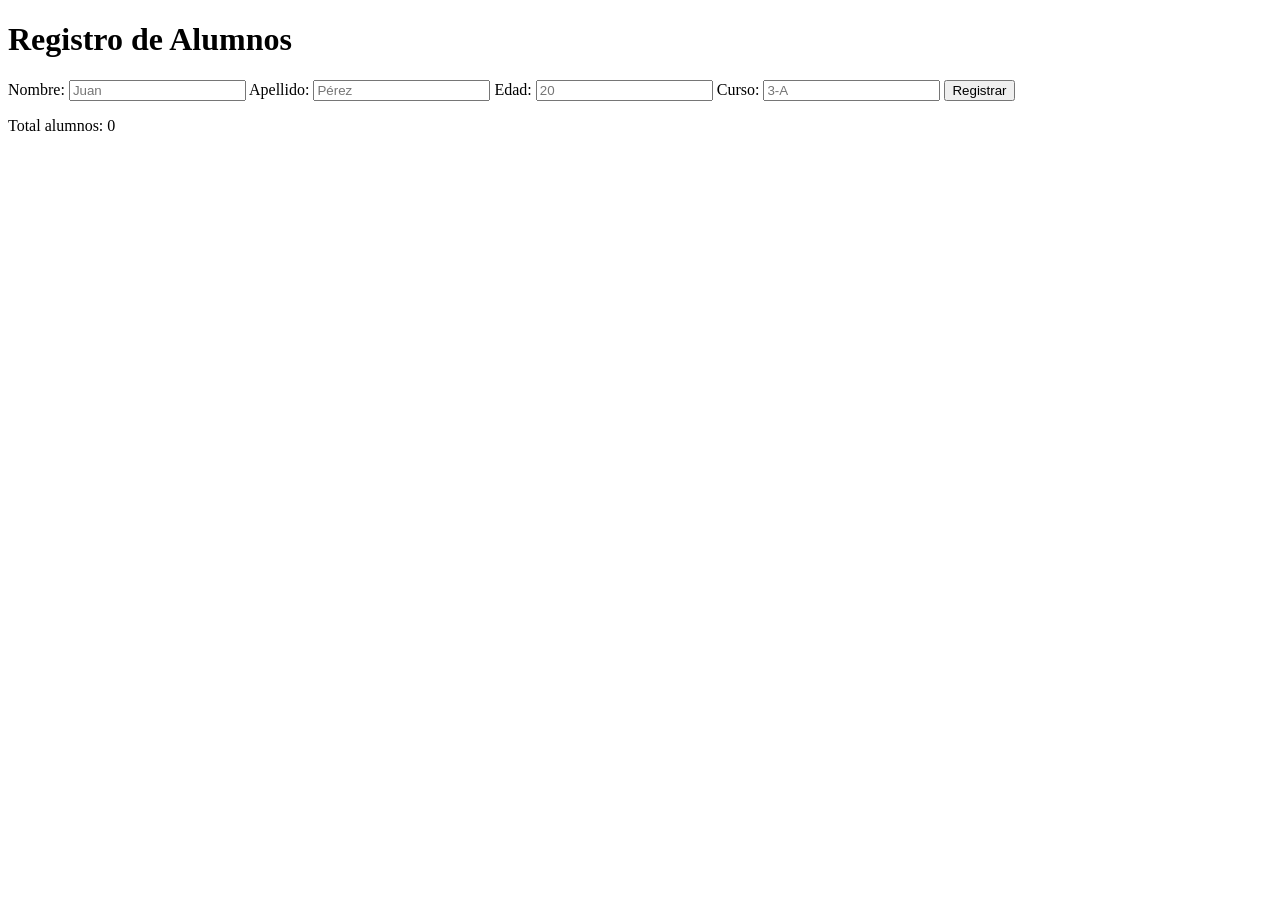
==== index.html @ 7f5c7534 "agregue estilos css" ====
<!DOCTYPE html>
<html lang="es">
<head>
    <meta charset="UTF-8">
    <meta name="viewport" content="width=device-width, initial-scale=1.0">
    <title>Registro de Alumnos - PARCIAL 1</title>
    <link rel="stylesheet" href="css/index.css">
    <link rel="icon" type="image/x-icon" href="../assets/favicon/formularioFavIcon.png">
</head>
<body>
    <h1>Registro de Alumnos</h1>  

    <form id="formularioRegistro"> 
        <label for="nombre">Nombre:</label>
        <input id="nombre" type="text" placeholder="Juan" required>

        <label for="apellido">Apellido:</label>
        <input id="apellido" type="text" placeholder="Pérez" required>

        <label for="edad">Edad:</label>
        <input id="edad" type="number" placeholder="20" required>

        <label for="curso">Curso:</label>
        <input id="curso" type="text" placeholder="3-A" required>

        <button type="submit">Registrar</button>
    </form>

    <p>Total alumnos: <span id="totalAlumnos">0</span></p> 
    
    <div id="listaAlumnos"></div>

    <script src="js/scripts.js"></script>            
</body>
</html>
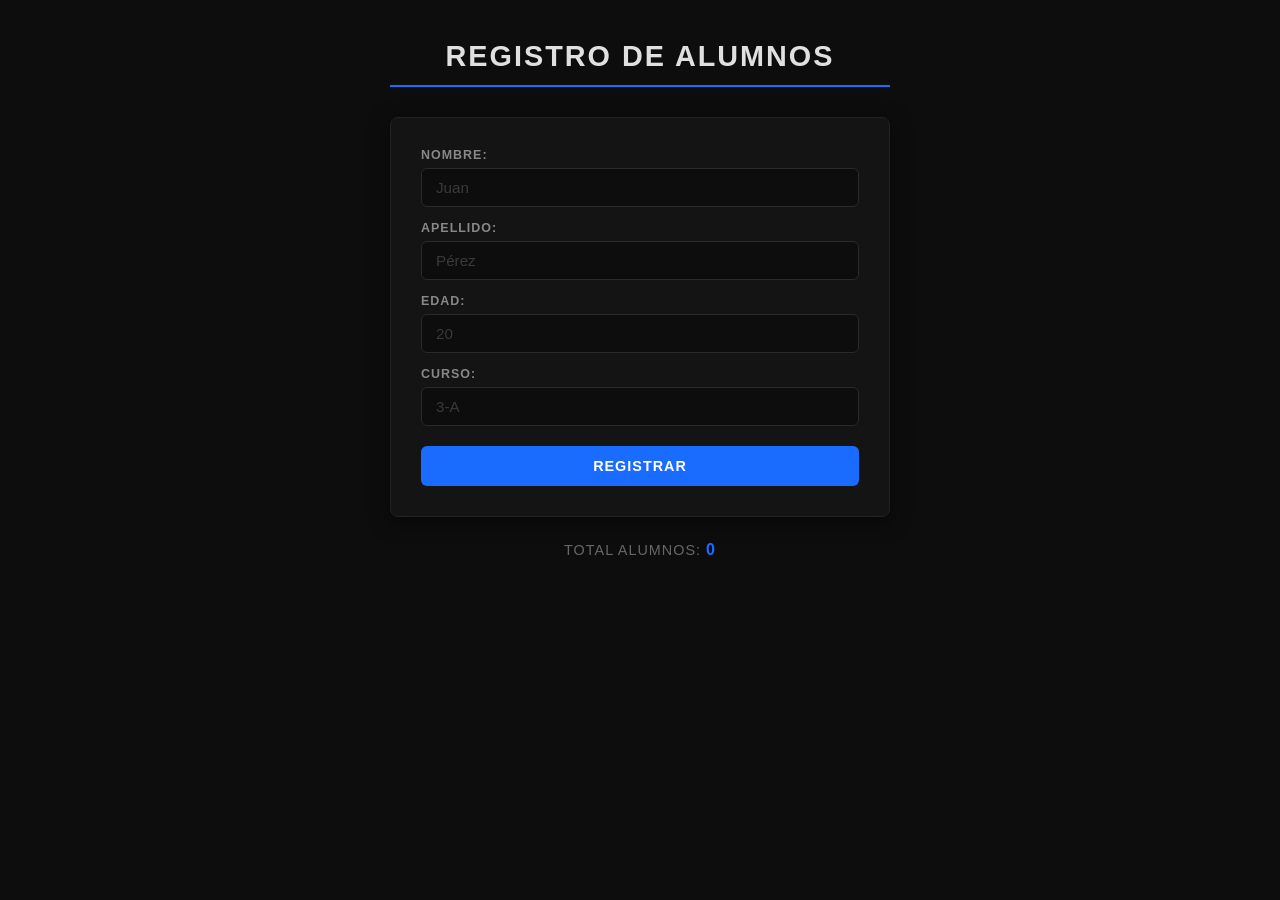
==== commit c36efb73: "Corrijo error de ruta en index.html" ====
--- a/index.html
+++ b/index.html
@@ -4,7 +4,7 @@
     <meta charset="UTF-8">
     <meta name="viewport" content="width=device-width, initial-scale=1.0">
     <title>Registro de Alumnos - PARCIAL 1</title>
-    <link rel="stylesheet" href="css/index.css">
+    <link rel="stylesheet" href="css/components/index.css">
     <link rel="icon" type="image/x-icon" href="../assets/favicon/formularioFavIcon.png">
 </head>
 <body>
--- a/css/components/index.css
+++ b/css/components/index.css
@@ -0,0 +1,186 @@
+/*  RESET Y BASE  */
+* {
+    margin: 0;
+    padding: 0;
+    box-sizing: border-box ;
+}
+
+body {
+    background-color: #0d0d0d;
+    color: #e0e0e0;
+    font-family: 'Segoe UI', Tahoma, Geneva, Verdana, sans-serif;
+    min-height: 100vh;
+    padding: 40px 20px;
+    display: flex;
+    flex-direction: column ;
+    align-items: center;
+}
+
+/*  TÍTULO  */
+h1 {
+    font-size: 1.8rem;
+    color: #e0e0e0;
+    margin-bottom: 30px;
+    text-align: center;
+    letter-spacing: 2px;
+    text-transform: uppercase;
+    border-bottom: 2px solid #1a6bff;
+    padding-bottom: 12px;
+    width: 100%;
+    max-width: 500px;
+}
+
+/*  FORMULARIO  */
+#formularioRegistro {
+    background-color: #141414;
+    border: 1px solid #222222;
+    border-radius: 8px;
+    padding: 30px;
+    width: 100%;
+    max-width: 500px;
+    display: flex;
+    flex-direction: column;
+    gap: 14px;
+    box-shadow: 0 4px 20px rgba(0, 0, 0, 0.5);
+}
+
+label {
+    font-size: 0.78rem;
+    color: #888888;
+    font-weight: 600;
+    text-transform: uppercase;
+    letter-spacing: 1px;
+    margin-bottom: -8px;
+}
+
+input {
+    background-color: #0d0d0d;
+    border: 1px solid #2a2a2a;
+    border-radius: 6px;
+    padding: 10px 14px;
+    color: #e0e0e0;
+    font-size: 0.95rem;
+    transition: border-color 0.2s, box-shadow 0.2s;
+    outline: none;
+}
+
+input:focus {
+    border-color: #1a6bff;
+    box-shadow: 0 0 0 3px rgba(26, 107, 255, 0.15);
+}
+
+input::placeholder {
+    color: #3a3a3a;
+}
+
+/*  BOTÓN REGISTRAR  */
+button[type="submit"] {
+    margin-top: 6px;
+    background-color: #1a6bff;
+    color: #fff;
+    border: none;
+    border-radius: 6px;
+    padding: 12px;
+    font-size: 0.9rem;
+    font-weight: 600;
+    cursor: pointer;
+    letter-spacing: 1px;
+    text-transform: uppercase;
+    transition: background-color 0.2s, transform 0.1s;
+}
+
+button[type="submit"]:hover {
+    background-color: #0055dd;
+    transform: translateY(-1px);
+}
+
+button[type="submit"]:active {
+    transform: translateY(0);
+}
+
+/*  TOTAL ALUMNOS  */
+p {
+    margin-top: 24px;
+    font-size: 0.9rem;
+    color: #666666;
+    text-transform: uppercase;
+    letter-spacing: 1px;
+}
+
+#totalAlumnos {
+    color: #1a6bff;
+    font-weight: 700;
+    font-size: 1rem;
+}
+
+/*  LISTA DE ALUMNOS  */
+#listaAlumnos {
+    margin-top: 20px;
+    width: 100%;
+    max-width: 500px;
+    display: flex;
+    flex-direction: column;
+    gap: 10px;
+}
+
+/*  TARJETA DE ALUMNO  */
+.alumno-card {
+    background-color: #141414;
+    border: 1px solid #222222;
+    border-left: 3px solid #1a6bff;
+    border-radius: 6px;
+    padding: 14px 18px;
+    display: flex;
+    justify-content: space-between;
+    align-items: center;
+    transition: border-color 0.2s;
+}
+
+.alumno-card:hover {
+    border-color: #1a6bff;
+}
+
+.alumno-info {
+    display: flex;
+    flex-direction: column;
+    gap: 4px;
+}
+
+.alumno-nombre {
+    font-size: 0.95rem;
+    font-weight: 600;
+    color: #e0e0e0;
+}
+
+.alumno-detalle {
+    font-size: 0.8rem;
+    color: #555555;
+}
+
+/*  BOTÓN ELIMINAR  */
+.btn-eliminar {
+    background-color: transparent;
+    border: 1px solid #2a2a2a;
+    color: #555555;
+    border-radius: 4px;
+    padding: 5px 12px;
+    font-size: 0.8rem;
+    cursor: pointer;
+    transition: border-color 0.2s, color 0.2s;
+}
+
+.btn-eliminar:hover {
+    border-color: #ff3b3b;
+    color: #ff3b3b;
+}
+
+/*  VALIDACIÓN - clases dinámicas  */
+input.input-error {
+    border-color: #ff3b3b;
+    box-shadow: 0 0 0 3px rgba(255, 59, 59, 0.15);
+}
+
+input.input-ok {
+    border-color: #00c853;
+    box-shadow: 0 0 0 3px rgba(0, 200, 83, 0.1);
+}
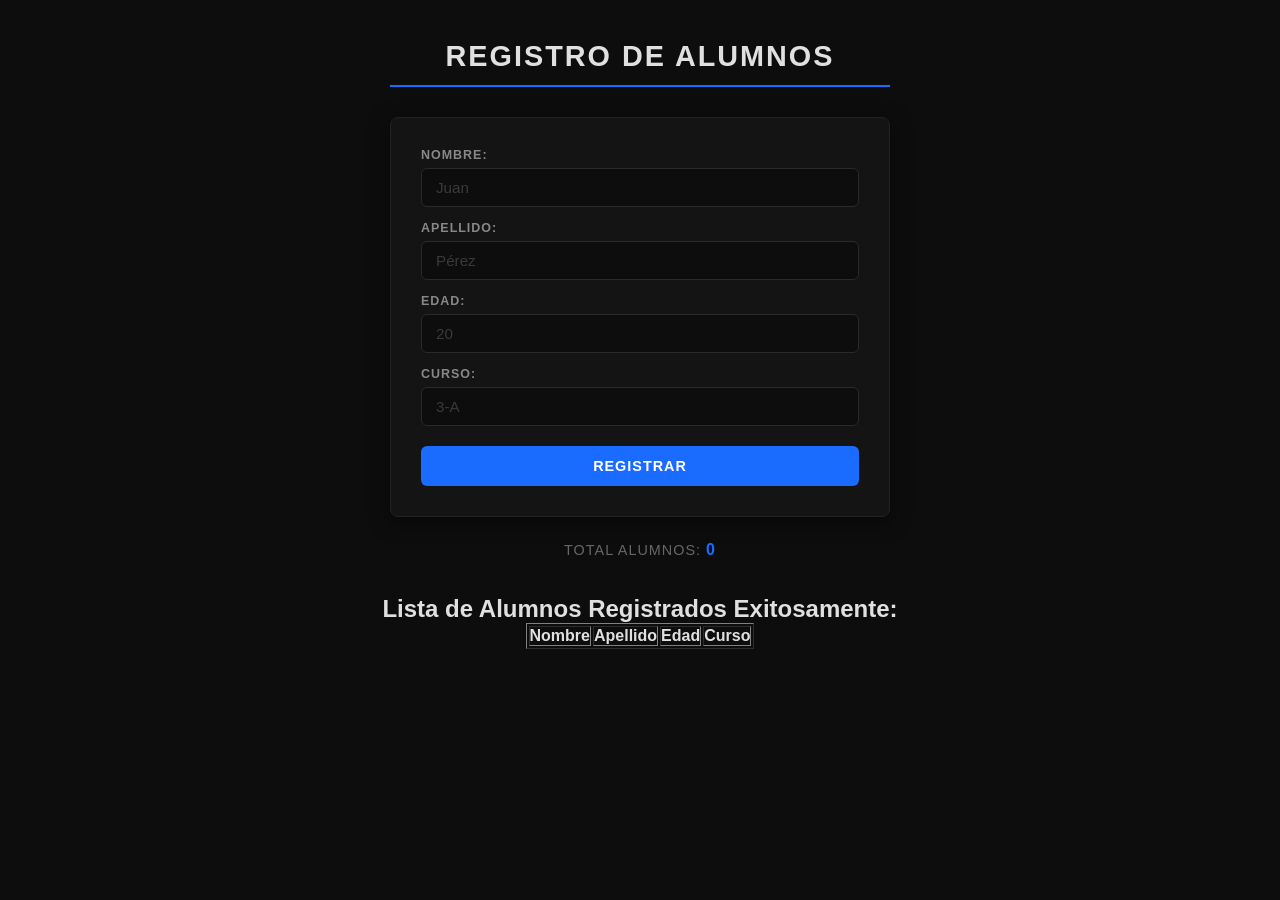
==== commit 2ccbf2f7: "cambie manera de enlistar alumnos, cree tabla" ====
--- a/index.html
+++ b/index.html
@@ -27,8 +27,21 @@
     </form>
 
     <p>Total alumnos: <span id="totalAlumnos">0</span></p> 
+    <br><br>
+
+    <h2>Lista de Alumnos Registrados Exitosamente:</h2>
     
-    <div id="listaAlumnos"></div>
+    <table border="1"> 
+        <thead>
+            <tr>
+                <th>Nombre</th>
+                <th>Apellido</th>
+                <th>Edad</th>
+                <th>Curso</th>
+            </tr>
+        </thead>
+        <tbody id="listaAlumnosRegistrados"></tbody> 
+    </table>
 
     <script src="js/scripts.js"></script>            
 </body>
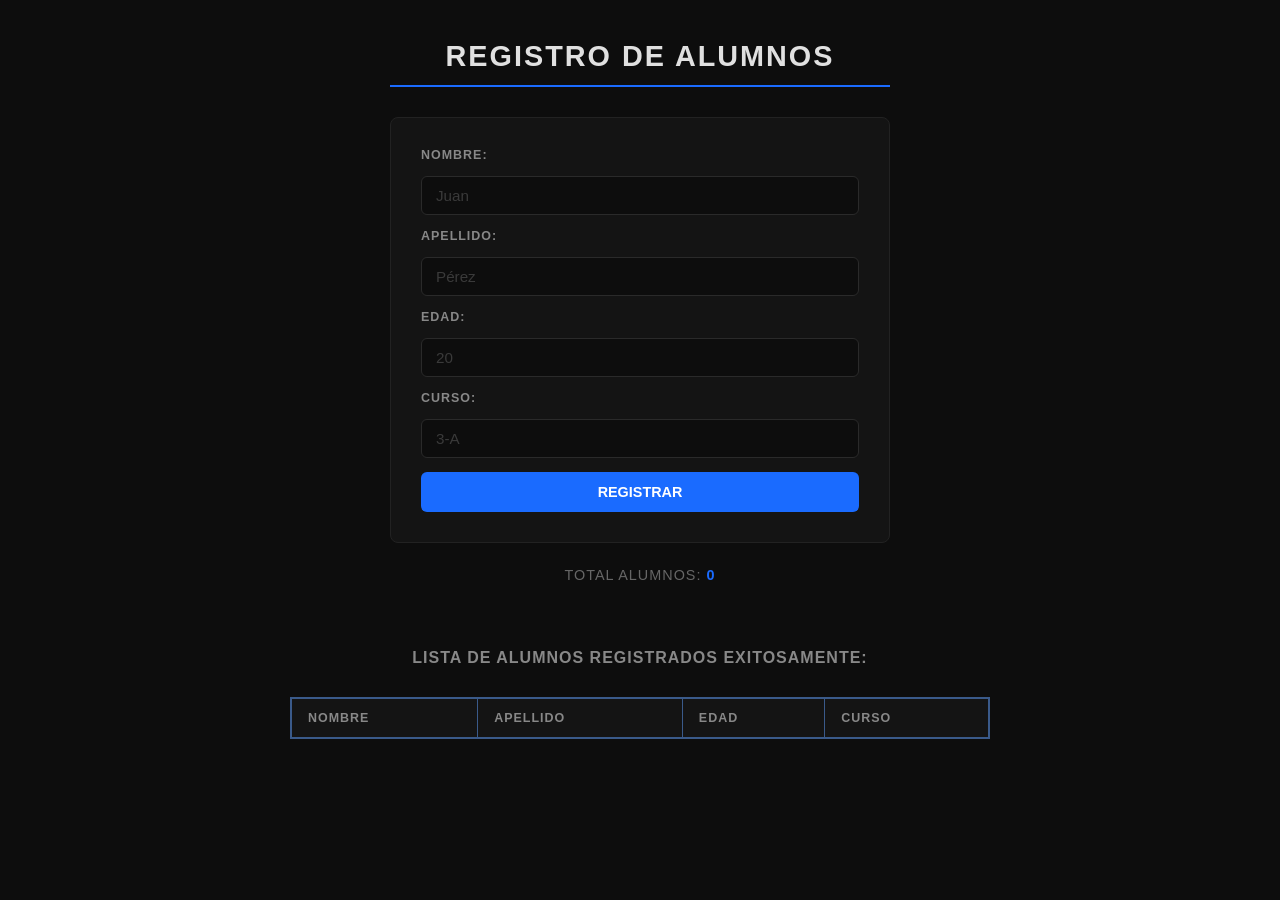
==== commit cb849379: "Estilos css organizados en components" ====
--- a/index.html
+++ b/index.html
@@ -4,7 +4,10 @@
     <meta charset="UTF-8">
     <meta name="viewport" content="width=device-width, initial-scale=1.0">
     <title>Registro de Alumnos - PARCIAL 1</title>
-    <link rel="stylesheet" href="css/components/index.css">
+    <link rel="stylesheet" href="css/index.css">
+    <link rel="stylesheet" href="css/components/formulario.css">
+    <link rel="stylesheet" href="css/components/tabla.css">
+    <link rel="stylesheet" href="css/components/validacion.css">
     <link rel="icon" type="image/x-icon" href="../assets/favicon/formularioFavIcon.png">
 </head>
 <body>
--- a/css/index.css
+++ b/css/index.css
@@ -0,0 +1,183 @@
+/* RESET GENERAL*/
+* {
+    margin: 0;
+    padding: 0;
+    box-sizing: border-box;
+}
+
+/*  CUERPO DE LA PÁGINA */
+body {
+    background-color: #0d0d0d;
+    color: #e0e0e0;
+    font-family: 'Segoe UI', sans-serif;
+    min-height: 100vh;
+    padding: 40px 20px;
+    display: flex;
+    flex-direction: column;
+    align-items: center;
+}
+
+/* TÍTULO PRINCIPAL */
+h1 {
+    font-size: 1.8rem;
+    text-align: center;
+    text-transform: uppercase;
+    letter-spacing: 2px;
+    border-bottom: 2px solid #1a6bff;
+    padding-bottom: 12px;
+    margin-bottom: 30px;
+    width: 100%;
+    max-width: 500px;
+}
+
+/* FORMULARIO */
+#formularioRegistro {
+    background-color: #141414;
+    border: 1px solid #222222;
+    border-radius: 8px;
+    padding: 30px;
+    width: 100%;
+    max-width: 500px;
+    display: flex;
+    flex-direction: column;
+    gap: 14px;
+}
+
+/* =====================
+   ETIQUETAS (label)
+   - Texto pequeño, gris, en mayúsculas
+   - Sirven como título de cada campo
+===================== */
+label {
+    font-size: 0.78rem;
+    color: #888888;
+    font-weight: 600;
+    text-transform: uppercase;
+    letter-spacing: 1px;
+}
+
+/* =====================
+   INPUTS (campos de texto)
+   - Fondo oscuro, borde sutil
+   - transition: la animación del borde al hacer foco es suave
+===================== */
+input {
+    background-color: #0d0d0d;
+    border: 1px solid #2a2a2a;
+    border-radius: 6px;
+    padding: 10px 14px;
+    color: #e0e0e0;
+    font-size: 0.95rem;
+    outline: none;
+    transition: border-color 0.2s;
+}
+
+/* Cuando el usuario hace clic en el input, el borde se pone azul */
+input:focus {
+    border-color: #1a6bff;
+}
+
+
+input::placeholder {
+    color: #3a3a3a;
+}
+
+/* =====================
+   BOTÓN REGISTRAR
+   - Fondo azul, texto blanco, mayúsculas
+   - transition: el hover es suave
+===================== */
+button[type="submit"] {
+    background-color: #1a6bff;
+    color: #ffffff;
+    border: none;
+    border-radius: 6px;
+    padding: 12px;
+    font-size: 0.9rem;
+    font-weight: 600;
+    text-transform: uppercase;
+    cursor: pointer;
+    transition: background-color 0.2s;
+}
+
+button[type="submit"]:hover {
+    background-color: #0055dd;
+}
+
+/*  CONTADOR DE ALUMNOS */
+p {
+    margin-top: 24px;
+    font-size: 0.9rem;
+    color: #666666;
+    text-transform: uppercase;
+    letter-spacing: 1px;
+}
+
+#totalAlumnos {
+    color: #1a6bff;
+    font-weight: 700;
+}
+
+/* TABLA DE ALUMNOS */
+table {
+    width: 100%;
+    max-width: 700px;
+    margin-top: 20px;
+    border-collapse: collapse;
+}
+
+/* Encabezado de la tabla */
+thead {
+    background-color: #141414;
+}
+
+th {
+    padding: 12px 16px;
+    text-align: left;
+    font-size: 0.78rem;
+    text-transform: uppercase;
+    color: #888888;
+    letter-spacing: 1px;
+    border-bottom: 2px solid #1a6bff;
+}
+
+/* Celdas de datos */
+td {
+    padding: 12px 16px;
+    font-size: 0.9rem;
+    color: #e0e0e0;
+    border-bottom: 1px solid #222222;
+    vertical-align: middle;
+}
+
+/* Al pasar el mouse por una fila, se ilumina levemente */
+tbody tr:hover {
+    background-color: #141414;
+}
+
+/* BOTÓN ELIMINAR */
+.btn-eliminar {
+    background-color: transparent;
+    border: 1px solid #2a2a2a;
+    color: #555555;
+    border-radius: 4px;
+    padding: 5px 12px;
+    font-size: 0.8rem;
+    cursor: pointer;
+    transition: border-color 0.2s, color 0.2s;
+    width : 90px;
+}
+
+.btn-eliminar:hover {
+    border-color: #ff3b3b;
+    color: #ff3b3b;
+}
+
+/* VALIDACIÓN  */
+input.input-error {
+    border-color: #ff3b3b;
+}
+
+input.input-ok {
+    border-color: #00c853;
+}
--- a/css/components/formulario.css
+++ b/css/components/formulario.css
@@ -0,0 +1,57 @@
+/* FORMULARIO */
+#formularioRegistro {
+    background-color: #141414;
+    border: 1px solid #222222;
+    border-radius: 8px;
+    padding: 30px;
+    width: 100%;
+    max-width: 500px;
+    display: flex;
+    flex-direction: column;
+    gap: 14px;
+}
+
+label {
+    font-size: 0.78rem;
+    color: #888888;
+    font-weight: 600;
+    text-transform: uppercase;
+    letter-spacing: 1px;
+}
+
+input {
+    background-color: #0d0d0d;
+    border: 1px solid #2a2a2a;
+    border-radius: 6px;
+    padding: 10px 14px;
+    color: #e0e0e0;
+    font-size: 0.95rem;
+    outline: none;
+    transition: border-color 0.2s;
+}
+
+input:focus {
+    border-color: #1a6bff;
+}
+
+input::placeholder {
+    color: #3a3a3a;
+}
+
+/* BOTÓN REGISTRAR */
+button[type="submit"] {
+    background-color: #1a6bff;
+    color: #ffffff;
+    border: none;
+    border-radius: 6px;
+    padding: 12px;
+    font-size: 0.9rem;
+    font-weight: 600;
+    text-transform: uppercase;
+    cursor: pointer;
+    transition: background-color 0.2s;
+}
+
+button[type="submit"]:hover {
+    background-color: #0055dd;
+}
--- a/css/components/tabla.css
+++ b/css/components/tabla.css
@@ -0,0 +1,63 @@
+/* TABLA */
+h2 {
+    margin-top: 30px;
+    margin-bottom: 10px;
+    font-size: 1rem;
+    text-transform: uppercase;
+    letter-spacing: 1px;
+    color: #888888;
+}
+
+table {
+    width: 100%;
+    max-width: 700px;
+    margin-top: 20px;
+    border-collapse: collapse;
+    border: 2px solid #3a5a8a;
+    
+}
+
+thead {
+    background-color: #141414;
+}
+
+th {
+    padding: 12px 16px;
+    text-align: left;
+    font-size: 0.78rem;
+    text-transform: uppercase;
+    color: #888888;
+    letter-spacing: 1px;
+    border-bottom: none;
+}
+
+td {
+    padding: 12px 16px;
+    font-size: 0.9rem;
+    color: #e0e0e0;
+    border-bottom: 1px solid #222222;
+    vertical-align: middle;
+}
+
+tbody tr:hover {
+    background-color: #141414;
+}
+
+/* BOTÓN ELIMINAR */
+.btn-eliminar {
+    background-color: transparent;
+    border: 1px solid #2a2a2a;
+    color: #555555;
+    border-radius: 4px;
+    padding: 8px 16px;
+    font-size: 0.85rem;
+    cursor: pointer;
+    transition: border-color 0.2s, color 0.2s;
+    width: 90px;
+    text-align: center;
+}
+
+.btn-eliminar:hover {
+    border-color: #ff3b3b;
+    color: #ff3b3b;
+}
--- a/css/components/validacion.css
+++ b/css/components/validacion.css
@@ -0,0 +1,8 @@
+/* VALIDACIÓN */
+input.input-error {
+    border-color: #ff3b3b;
+}
+
+input.input-ok {
+    border-color: #00c853;
+}
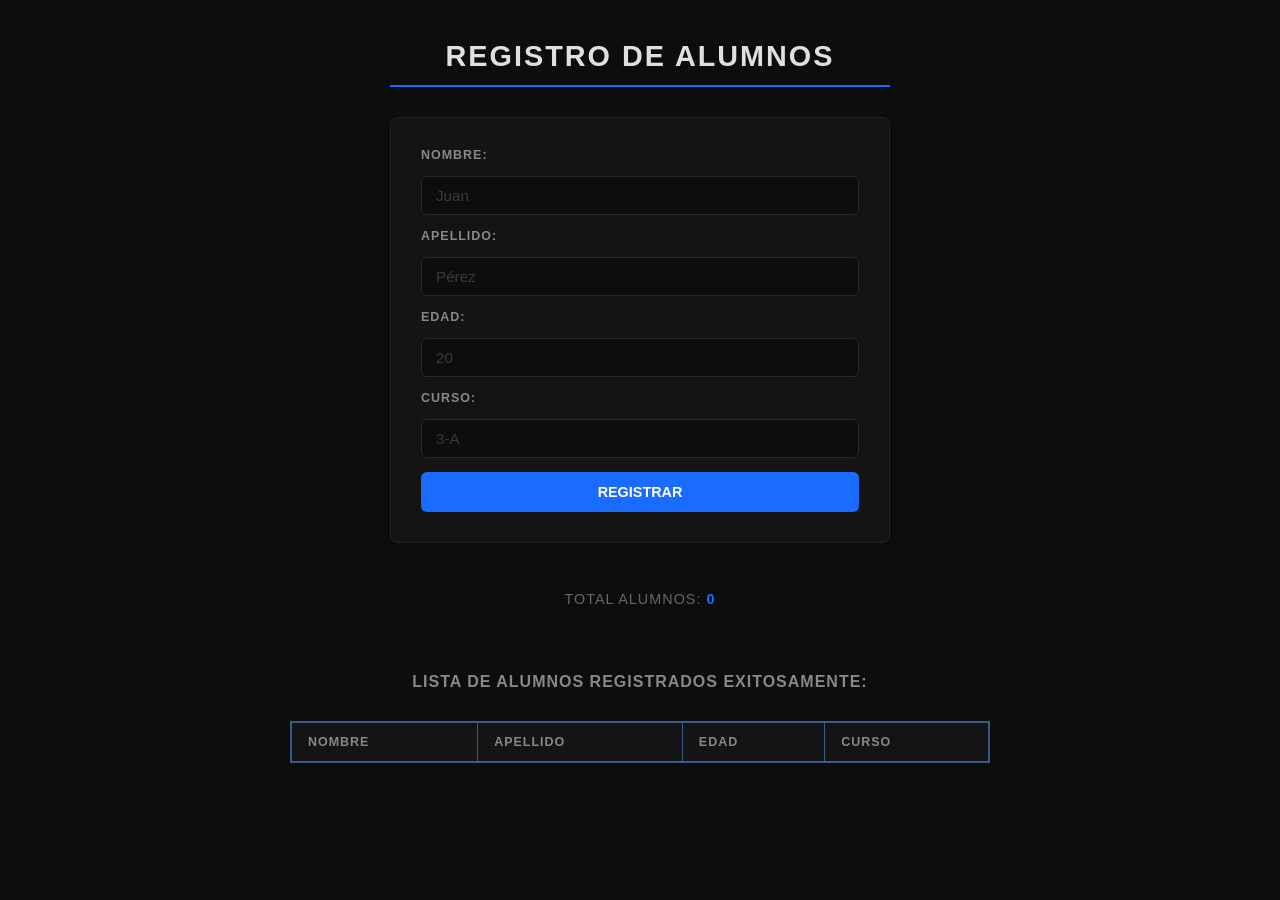
==== commit 025b5be2: "Agregue validacion de todos los campos obligatorios y cambie la validacion nativa del navegador para" ====
--- a/index.html
+++ b/index.html
@@ -13,7 +13,7 @@
 <body>
     <h1>Registro de Alumnos</h1>  
 
-    <form id="formularioRegistro"> 
+    <form id="formularioRegistro" novalidate> 
         <label for="nombre">Nombre:</label>
         <input id="nombre" type="text" placeholder="Juan" required>
 
@@ -27,7 +27,10 @@
         <input id="curso" type="text" placeholder="3-A" required>
 
         <button type="submit">Registrar</button>
+
     </form>
+
+    <p id="mensajeError" style="color: red;"></p>
 
     <p>Total alumnos: <span id="totalAlumnos">0</span></p> 
     <br><br>
